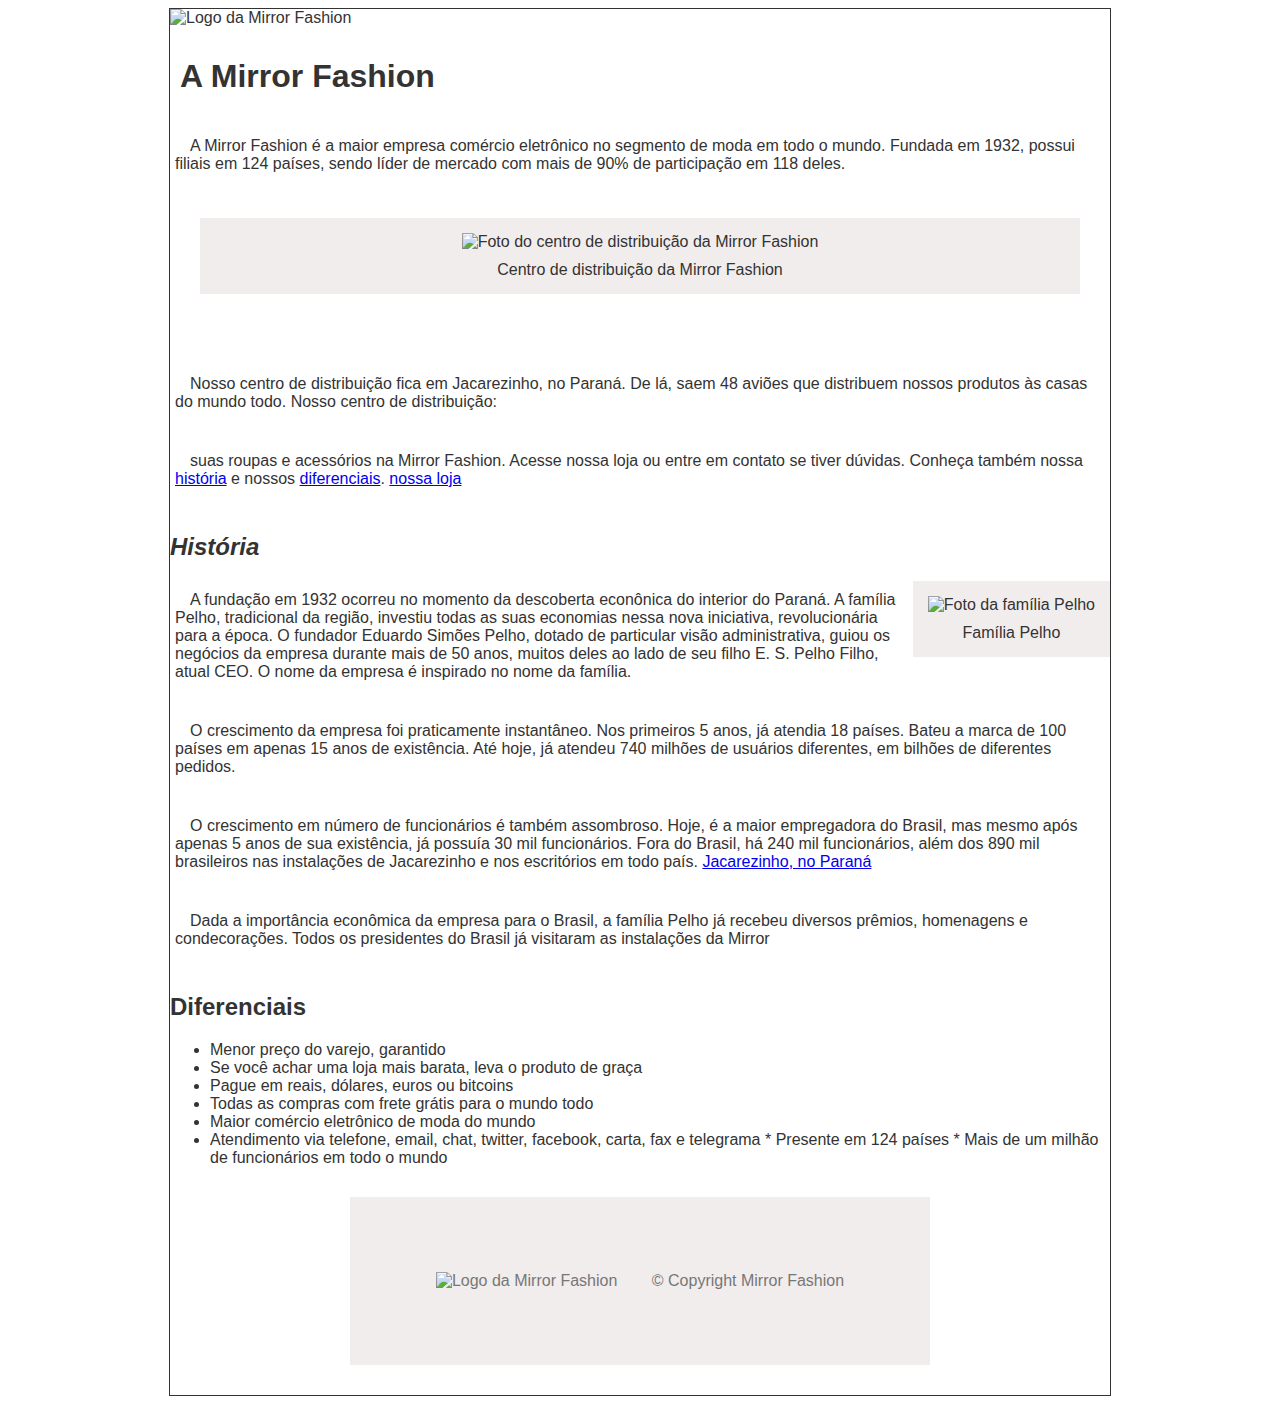
==== sobre.html @ 3ccf05ba "adicionando arquivos" ====
<!DOCTYPE html>
<html lang="br">

<head>
    <meta charset="UTF-8">

    <title>Sobre a Mirror Fashion</title>

    <link rel="stylesheet" href="sobre.css">
   <!-- <link rel="stylesheet" href="reset.css">-->
</head>

<body>
    <img src="img/logo.png" alt="Logo	da	Mirror	Fashion">

    <h1><strong>A Mirror Fashion</strong></h1>
    

    <p> A Mirror Fashion é a maior empresa comércio eletrônico no segmento de moda em todo o mundo. Fundada em 1932, possui filiais em 124 países, sendo líder de mercado com mais de 90% de participação em 118 deles.
        <figure>
            <img src="img/centro-distribuicao.png" alt="Foto	do	centro	de	distribuição	da	Mirror	Fashion">
            <figcaption>Centro de distribuição da Mirror Fashion</figcaption>
        </figure>
    </p>

    <p>Nosso centro de distribuição fica em Jacarezinho, no Paraná. De lá, saem 48 aviões que distribuem nossos produtos às casas do mundo todo. Nosso centro de distribuição:
    </p>
    <p>suas roupas e acessórios na Mirror Fashion. Acesse nossa loja ou entre em contato se tiver dúvidas. Conheça também nossa <a href="#historia">história</a> e nossos <a href="#diferenciais">diferenciais</a>.
        <a href="sobre.html">nossa	loja</a>
    </p>


    <em><h2 id="historia">História</h2></em>
    <figure id="familia-pelho">
        <img src="img/familia-pelho.jpg" alt="Foto	da	família	Pelho">
        <figcaption>Família Pelho</figcaption>
    </figure>

    <p>A fundação em 1932 ocorreu no momento da descoberta econônica do interior do Paraná. A família Pelho, tradicional da região, investiu todas as suas economias nessa nova iniciativa, revolucionária para a época. O fundador Eduardo Simões Pelho, dotado
        de particular visão administrativa, guiou os negócios da empresa durante mais de 50 anos, muitos deles ao lado de seu filho E. S. Pelho Filho, atual CEO. O nome da empresa é inspirado no nome da família.
    </p>
    <p>O crescimento da empresa foi praticamente instantâneo. Nos primeiros 5 anos, já atendia 18 países. Bateu a marca de 100 países em apenas 15 anos de existência. Até hoje, já atendeu 740 milhões de usuários diferentes, em bilhões de diferentes pedidos.
    </p>
    <p>O crescimento em número de funcionários é também assombroso. Hoje, é a maior empregadora do Brasil, mas mesmo após apenas 5 anos de sua existência, já possuía 30 mil funcionários. Fora do Brasil, há 240 mil funcionários, além dos 890 mil brasileiros
        nas instalações de Jacarezinho e nos escritórios em todo país.
        <a href="https://maps.google.com.br/?q=Jacarezinho">
			Jacarezinho,	no	Paraná
</a>

    </p>

    
    <p>Dada a importância econômica da empresa para o Brasil, a família Pelho já recebeu diversos prêmios, homenagens e condecorações. Todos os presidentes do Brasil já visitaram as instalações da Mirror
    </p>

    <h2 id="diferenciais">Diferenciais</h2>
    <ul>
        <li>Menor preço do varejo, garantido </li>
        <li>Se você achar uma loja mais barata, leva o produto de graça</li>
        <li>Pague em reais, dólares, euros ou bitcoins</li>
        <li>Todas as compras com frete grátis para o mundo todo</li>
        <li>Maior comércio eletrônico de moda do mundo</li>
        <li>Atendimento via telefone, email, chat, twitter, facebook, carta, fax e telegrama * Presente em 124 países * Mais de um milhão de funcionários em todo o mundo</li>
    </ul>
    <figure id="centro-distribuicao">
        <div id="rodape">
            <img src="img/logo.png" alt="Logo	da	Mirror	Fashion"> &copy; Copyright Mirror Fashion
        </div>


      
</body>

</html>
---- sobre.css ----
body {
    /*border-color: red;*/
    border-style: solid;
    border-width: 1px;
}

body {
    color: #333333;
    font-family: "Lucida	Sans	Unicode", "Lucida	Grande", sans-serif;
}

body {
    margin-left: auto;
    margin-right: auto;
    width: 940px;
}

h1 {
    padding: 10px;
}

h2 {
    margin-top: 30px;
}

p {
    padding: 0 45px;
    text-indent: 15px;
}

figure {
    background-color: #F2EDED;
    text-align: center;
    padding: 15px;
    margin: 30px;
}

figcaption {
    margin-top: 10px;
}

p {
    padding: 10px 20px 15px 5px;
}

#centro-distribuicao {
    margin-left: auto;
    margin-right: auto;
    width: 550px;
}

#rodape {
    color: #777;
    margin: 30px 0;
    padding: 30px 0;
}

#rodape img {
    margin-right: 30px;
    vertical-align: middle;
    width: 94px;
}

#familia-pelho {
    float: right;
    margin: 0 0 10px 10px;
}
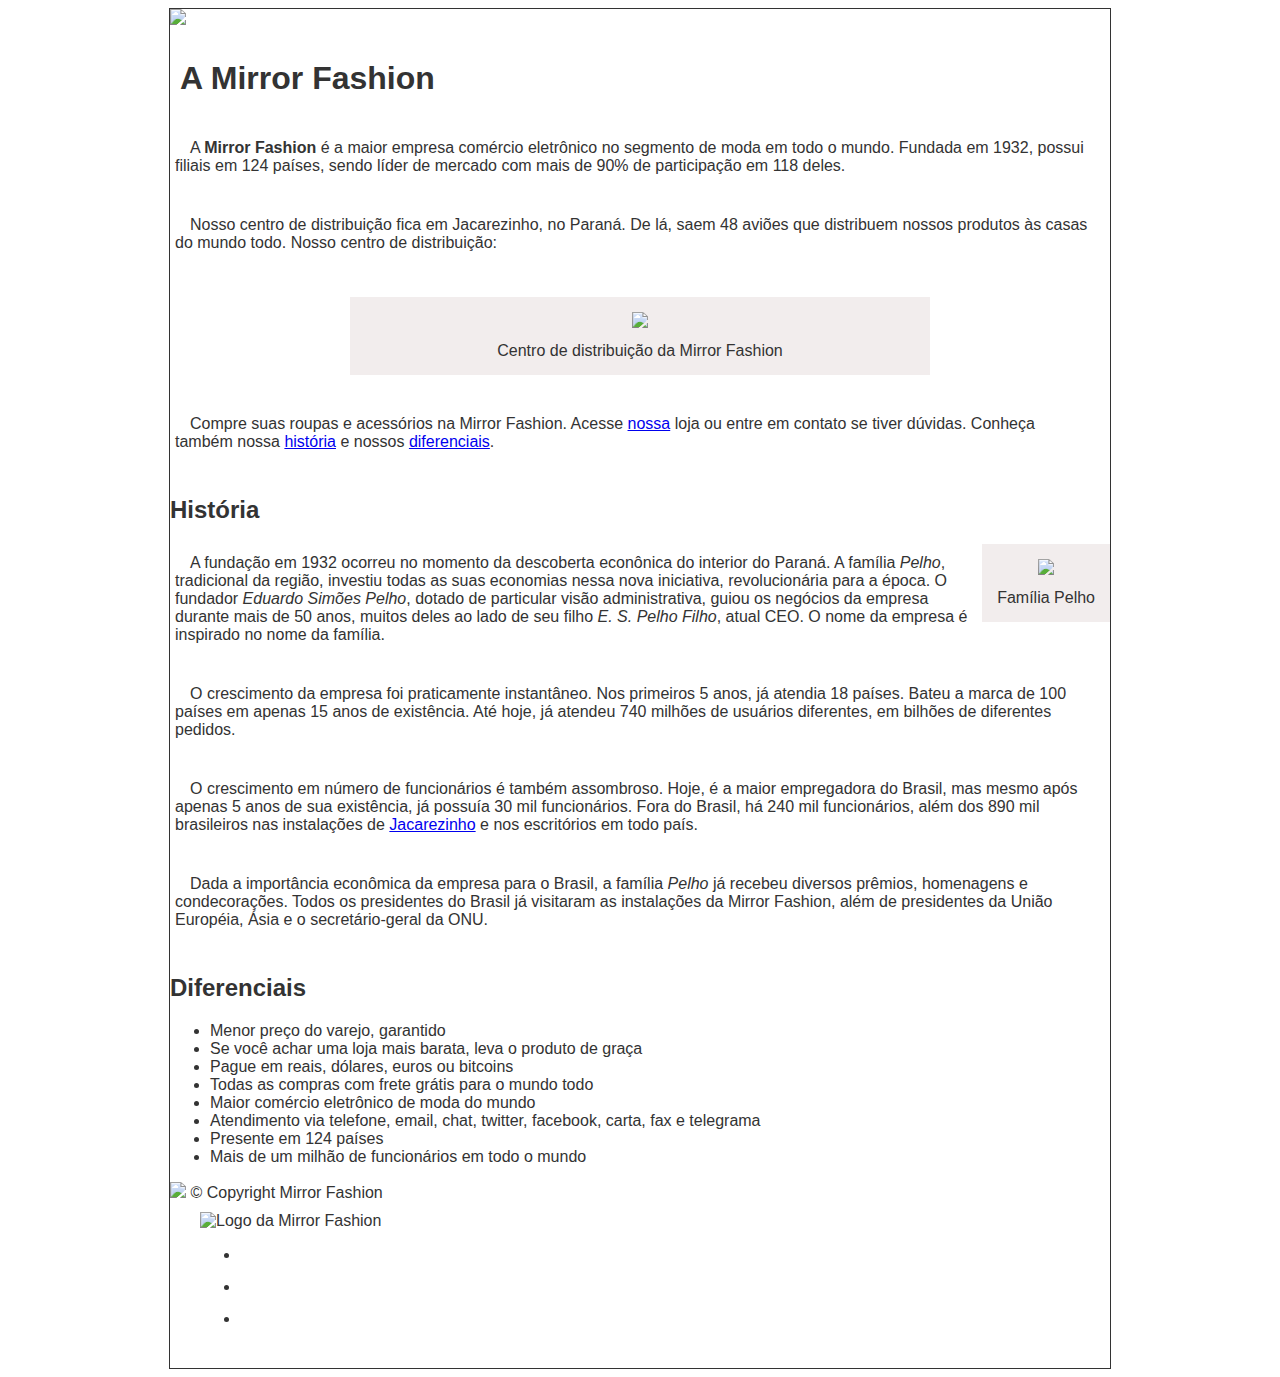
==== commit c6780db3: "adicionando footer" ====
--- a/sobre.html
+++ b/sobre.html
@@ -1,74 +1,99 @@
 <!DOCTYPE html>
-<html lang="br">
-
-<head>
-    <meta charset="UTF-8">
-
-    <title>Sobre a Mirror Fashion</title>
-
+<html>
+  <head>
+    <meta charset="utf-8"/>
+    <title>sobre a Mirror Fashion</title>
+    
     <link rel="stylesheet" href="sobre.css">
-   <!-- <link rel="stylesheet" href="reset.css">-->
-</head>
-
-<body>
-    <img src="img/logo.png" alt="Logo	da	Mirror	Fashion">
-
-    <h1><strong>A Mirror Fashion</strong></h1>
-    
-
-    <p> A Mirror Fashion é a maior empresa comércio eletrônico no segmento de moda em todo o mundo. Fundada em 1932, possui filiais em 124 países, sendo líder de mercado com mais de 90% de participação em 118 deles.
-        <figure>
-            <img src="img/centro-distribuicao.png" alt="Foto	do	centro	de	distribuição	da	Mirror	Fashion">
-            <figcaption>Centro de distribuição da Mirror Fashion</figcaption>
-        </figure>
+  </head>
+  <body>
+      
+    <a href="index.html"><img src="img/logo.png"></a>
+    <h1 class="titulo">A Mirror Fashion</h1>
+      
+    <p>
+        A <strong>Mirror Fashion</strong> é a maior empresa comércio eletrônico no segmento de moda em todo o mundo.
+        Fundada em 1932, possui filiais em 124 países, sendo líder de mercado com mais de 90% de
+        participação em 118 deles.
     </p>
-
-    <p>Nosso centro de distribuição fica em Jacarezinho, no Paraná. De lá, saem 48 aviões que distribuem nossos produtos às casas do mundo todo. Nosso centro de distribuição:
+      
+    <p>
+        Nosso centro de distribuição fica em Jacarezinho, no Paraná. De lá, saem 48 aviões que
+        distribuem nossos produtos às casas do mundo todo. Nosso centro de distribuição:
     </p>
-    <p>suas roupas e acessórios na Mirror Fashion. Acesse nossa loja ou entre em contato se tiver dúvidas. Conheça também nossa <a href="#historia">história</a> e nossos <a href="#diferenciais">diferenciais</a>.
-        <a href="sobre.html">nossa	loja</a>
+      
+    <figure id="centro-distribuicao">
+        <img src="img/centro-distribuicao.png">
+        <figcaption>Centro de distribuição da Mirror Fashion</figcaption>
+    </figure>
+      
+    <p>
+        Compre suas roupas e acessórios na Mirror Fashion. Acesse <a href="index.php">nossa</a> loja ou entre em contato
+        se tiver dúvidas. Conheça também nossa <a href="#historia">história</a> e nossos <a href="#diferenciais">diferenciais</a>.
     </p>
-
-
-    <em><h2 id="historia">História</h2></em>
+      
+    <h2 id="historia">História</h2>
+      
     <figure id="familia-pelho">
-        <img src="img/familia-pelho.jpg" alt="Foto	da	família	Pelho">
+        <img src="img/familia-pelho.jpg">
         <figcaption>Família Pelho</figcaption>
     </figure>
-
-    <p>A fundação em 1932 ocorreu no momento da descoberta econônica do interior do Paraná. A família Pelho, tradicional da região, investiu todas as suas economias nessa nova iniciativa, revolucionária para a época. O fundador Eduardo Simões Pelho, dotado
-        de particular visão administrativa, guiou os negócios da empresa durante mais de 50 anos, muitos deles ao lado de seu filho E. S. Pelho Filho, atual CEO. O nome da empresa é inspirado no nome da família.
+      
+    <p>
+        A fundação em 1932 ocorreu no momento da descoberta econônica do interior do Paraná. A
+        família <em>Pelho</em>, tradicional da região, investiu todas as suas economias nessa nova iniciativa,
+        revolucionária para a época. O fundador <em>Eduardo Simões Pelho</em>, dotado de particular visão
+        administrativa, guiou os negócios da empresa durante mais de 50 anos, muitos deles ao lado
+        de seu filho <em>E. S. Pelho Filho</em>, atual CEO. O nome da empresa é inspirado no nome da família.
     </p>
-    <p>O crescimento da empresa foi praticamente instantâneo. Nos primeiros 5 anos, já atendia 18 países. Bateu a marca de 100 países em apenas 15 anos de existência. Até hoje, já atendeu 740 milhões de usuários diferentes, em bilhões de diferentes pedidos.
+      
+    <p>
+        O crescimento da empresa foi praticamente instantâneo. Nos primeiros 5 anos, já atendia 18 países.
+        Bateu a marca de 100 países em apenas 15 anos de existência. Até hoje, já atendeu 740 milhões
+        de usuários diferentes, em bilhões de diferentes pedidos.
     </p>
-    <p>O crescimento em número de funcionários é também assombroso. Hoje, é a maior empregadora do Brasil, mas mesmo após apenas 5 anos de sua existência, já possuía 30 mil funcionários. Fora do Brasil, há 240 mil funcionários, além dos 890 mil brasileiros
-        nas instalações de Jacarezinho e nos escritórios em todo país.
-        <a href="https://maps.google.com.br/?q=Jacarezinho">
-			Jacarezinho,	no	Paraná
-</a>
-
+      
+    <p>
+        O crescimento em número de funcionários é também assombroso. Hoje, é a maior empregadora do
+        Brasil, mas mesmo após apenas 5 anos de sua existência, já possuía 30 mil funcionários. Fora do
+        Brasil, há 240 mil funcionários, além dos 890 mil brasileiros nas instalações de <a href="https://maps.google.com.br/?q=Jacarezinho">                 Jacarezinho</a> e nos escritórios em todo país.
     </p>
-
-    
-    <p>Dada a importância econômica da empresa para o Brasil, a família Pelho já recebeu diversos prêmios, homenagens e condecorações. Todos os presidentes do Brasil já visitaram as instalações da Mirror
+        
+    <p>
+        Dada a importância econômica da empresa para o Brasil, a família <em>Pelho</em> já recebeu diversos prêmios,
+        homenagens e condecorações. Todos os presidentes do Brasil já visitaram as instalações da Mirror
+        Fashion, além de presidentes da União Européia, Ásia e o secretário-geral da ONU.
     </p>
-
+      
     <h2 id="diferenciais">Diferenciais</h2>
+      
     <ul>
-        <li>Menor preço do varejo, garantido </li>
+        <li>Menor preço do varejo, garantido</li>
         <li>Se você achar uma loja mais barata, leva o produto de graça</li>
         <li>Pague em reais, dólares, euros ou bitcoins</li>
         <li>Todas as compras com frete grátis para o mundo todo</li>
         <li>Maior comércio eletrônico de moda do mundo</li>
-        <li>Atendimento via telefone, email, chat, twitter, facebook, carta, fax e telegrama * Presente em 124 países * Mais de um milhão de funcionários em todo o mundo</li>
+        <li>Atendimento via telefone, email, chat, twitter, facebook, carta, fax e telegrama</li>
+        <li>Presente em 124 países</li>
+        <li>Mais de um milhão de funcionários em todo o mundo</li>
     </ul>
-    <figure id="centro-distribuicao">
-        <div id="rodape">
-            <img src="img/logo.png" alt="Logo	da	Mirror	Fashion"> &copy; Copyright Mirror Fashion
-        </div>
+      
+    <div id="rodape">
+        <img src="img/logo.png">
+        
+        &copy; Copyright Mirror Fashion
+    </div>
 
-
-      
-</body>
-
-</html>+    <footer>
+		<div	class="container">
+				<img	src="img/logo-rodape.png" alt="Logo	da	Mirror	Fashion">
+				<ul	class="social">
+						<li><a	href="http://facebook.com/mirrorfashion">Facebook</a></li>
+						<li><a	href="http://twitter.com/mirrorfashion">Twitter</a></li>
+						<li><a	href="http://plus.google.com/mirrorfashion">Google+</a></li>
+				</ul>
+		</div>
+	</footer>
+    
+  </body>
+</html>
--- a/sobre.css
+++ b/sobre.css
@@ -49,7 +49,7 @@
     width: 550px;
 }
 
-#rodape {
+/*#rodape {
     color: #777;
     margin: 30px 0;
     padding: 30px 0;
@@ -60,8 +60,39 @@
     vertical-align: middle;
     width: 94px;
 }
-
+*/
 #familia-pelho {
     float: right;
     margin: 0 0 10px 10px;
-}+}
+
+footer	{
+    background-image:	url(img/fundo-rodape.png);
+    width: 800px;
+}
+.social a	{
+    /*	tamanho	da	imagem	*/
+    height: 32px;
+    width: 32px;
+    display:	block;
+    text-indent:	-9999px;		
+}
+.social a[href*="facebook.com"]	{
+    background-image:	url(img/facebook.png);
+}
+.social a[href*="twitter.com"]	{
+    background-image:	url(img/twitter.png);
+}
+.social a[href*="plus.google.com"]	{
+    background-image:	url(img/googleplus.png);
+}
+footer	{
+    clear:	both;
+}
+footer	{
+    padding: 10px 30px;
+}
+footer .container	{
+position:	relative;
+
+}
